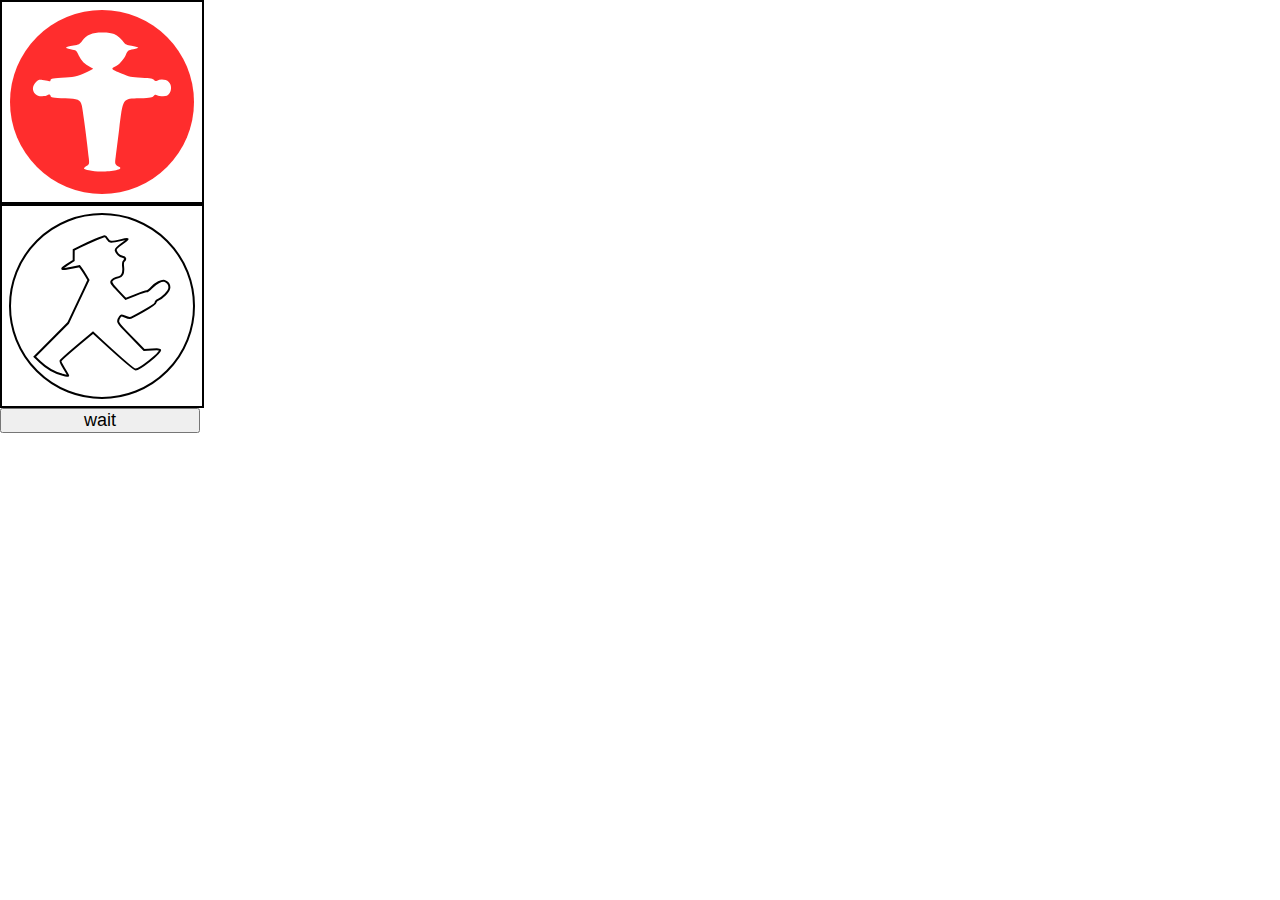
==== crosswalk/index.html @ c63edc9a "first exercise is complete" ====
<!DOCTYPE html>
<html lang="en">
<head>
    <meta charset="UTF-8">
    <meta name="viewport" content="width=device-width, initial-scale=1.0">
    <link rel="stylesheet" href="style.css">
    <title>Document</title>
</head>
<body>
    <div id="stop" class="light-stop-on light"></div>
    <div id="walk" class="light-walk-off light"></div>
    <button class="btn">wait</button>
    <script src="script.js"></script>
</body>
</html>
---- crosswalk/style.css ----
* {
    font-size: 18px;
    margin: 0;
    padding: 0;
  }
  
  button {
    width: 200px;
  }
  
  .light {
    width: 200px;
    height: 200px;
    border: 2px solid;
  }
  
  .light-stop-on {
    background-image: url(img/stop-on.svg);
    background-size: contain;
  }
  
  .light-stop-off {
    background-image: url(img/stop-off.svg);
    background-size: contain;
  }
  
  .light-walk-on {
    background-image: url(img/walk-on.svg);
    background-size: contain;
  }
  
  .light-walk-off {
    background-image: url(img/walk-off.svg);
    background-size: contain;
  }
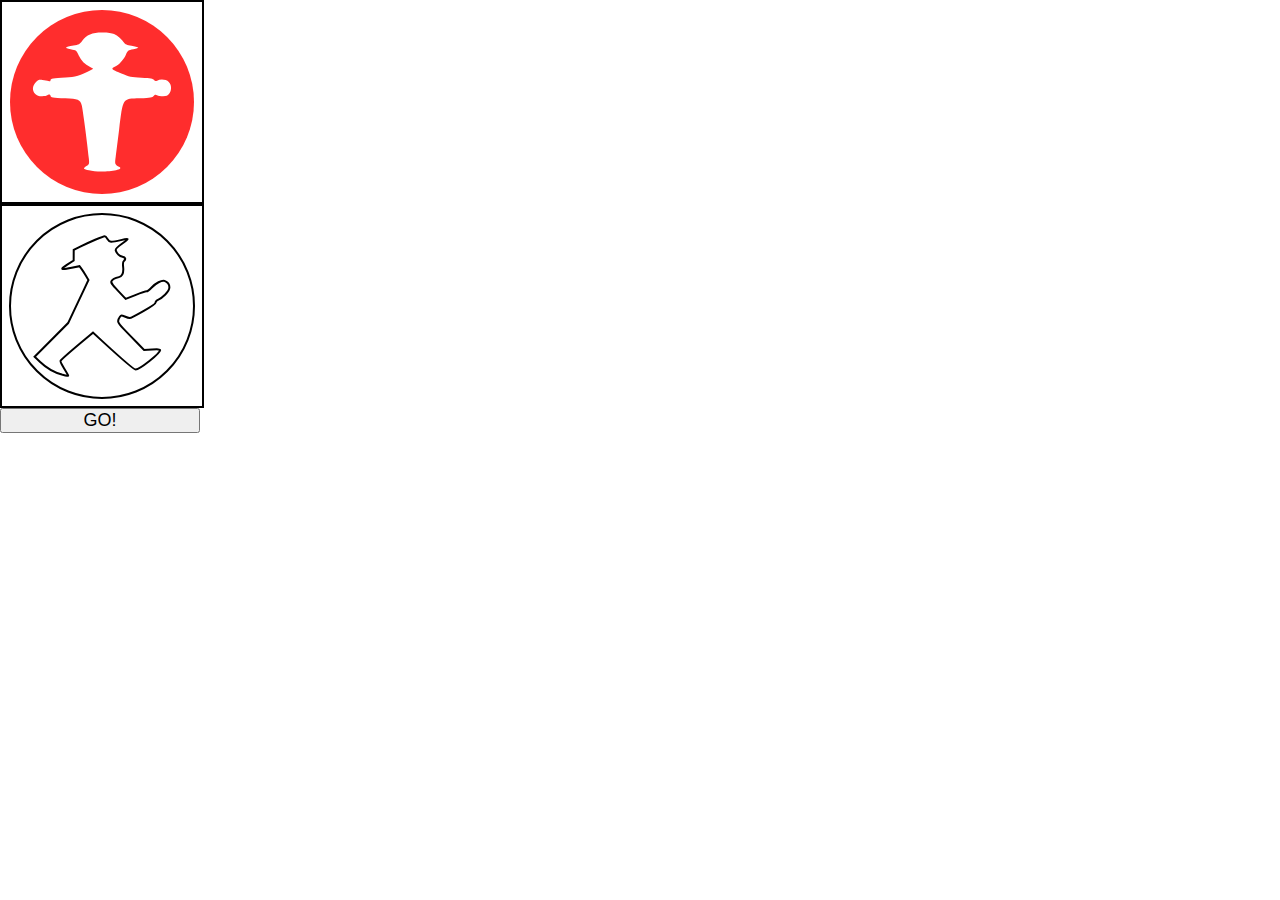
==== commit 7f7a9bbf: "Finish the exercises" ====
--- a/crosswalk/index.html
+++ b/crosswalk/index.html
@@ -9,7 +9,7 @@
 <body>
     <div id="stop" class="light-stop-on light"></div>
     <div id="walk" class="light-walk-off light"></div>
-    <button class="btn">wait</button>
+    <button class="btn">GO!</button>
     <script src="script.js"></script>
 </body>
 </html>